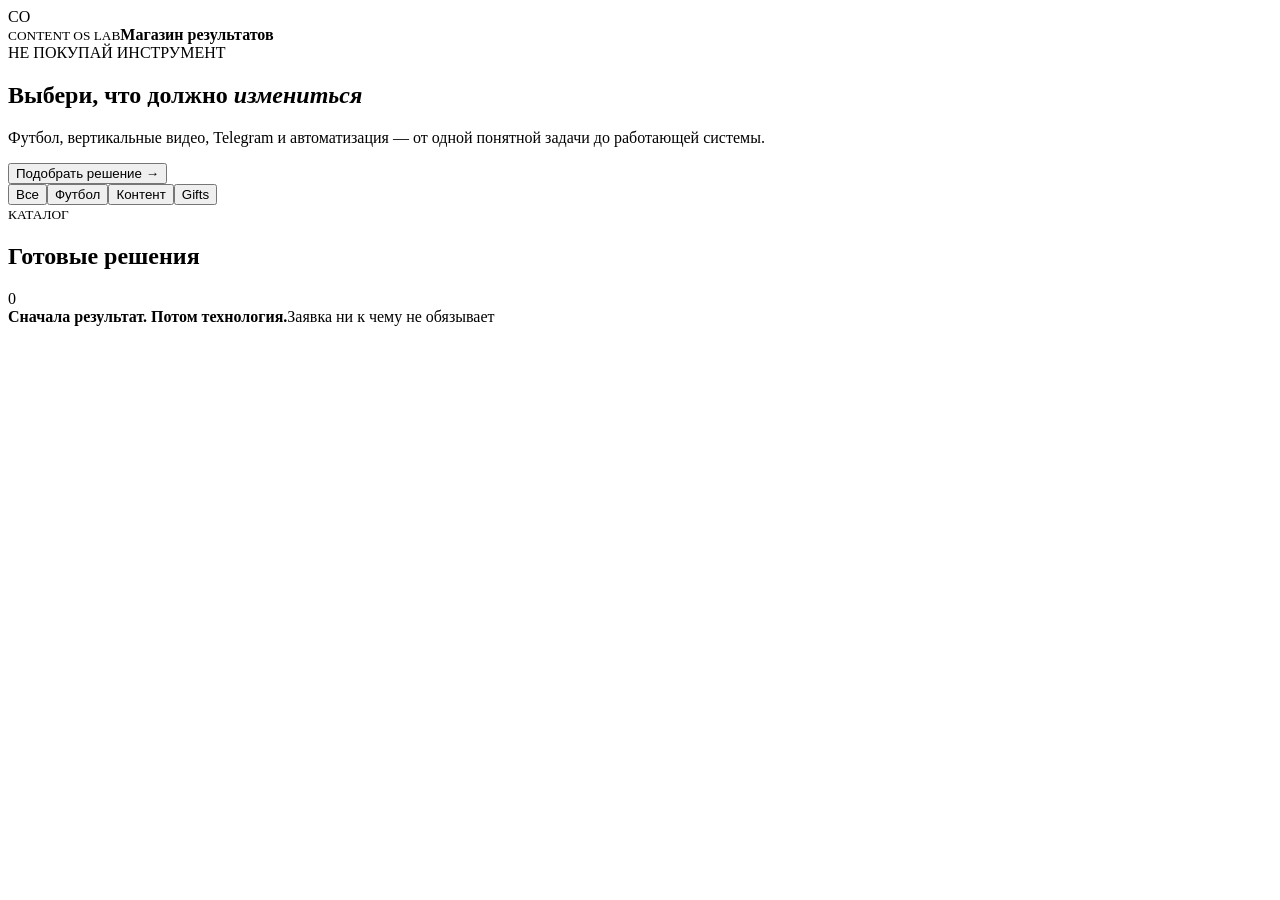
==== content_os/miniapp/shop.html @ 8cf5772d "feat: complete shorts scripts and launch customer mini app" ====
<!doctype html>
<html lang="ru"><head><meta charset="utf-8"><meta name="viewport" content="width=device-width,initial-scale=1,viewport-fit=cover"><meta name="theme-color" content="#0b0b0f"><title>Content OS Lab</title><link rel="stylesheet" href="/shop.css"></head>
<body><div class="noise"></div><header><div class="logo">C<span>O</span></div><div><small>CONTENT OS LAB</small><b>Магазин результатов</b></div><i class="online"></i></header>
<main><section class="hero"><span class="label">НЕ ПОКУПАЙ ИНСТРУМЕНТ</span><h1>Выбери, что должно <em>измениться</em></h1><p>Футбол, вертикальные видео, Telegram и автоматизация — от одной понятной задачи до работающей системы.</p><button id="diagnose">Подобрать решение <span>→</span></button><div class="orb"><i></i><i></i><i></i></div></section>
<nav id="filters"><button class="active" data-filter="all">Все</button><button data-filter="football">Футбол</button><button data-filter="ai">Контент</button><button data-filter="gifts">Gifts</button></nav>
<section class="heading"><div><small>КАТАЛОГ</small><h2>Готовые решения</h2></div><span id="count">0</span></section><section id="catalog" class="catalog"></section>
<footer><b>Сначала результат. Потом технология.</b><span>Заявка ни к чему не обязывает</span></footer></main>
<dialog id="order"><form method="dialog"><button class="close" value="cancel">×</button><small id="modal-tier">РЕШЕНИЕ</small><h2 id="modal-title"></h2><p id="modal-promise"></p><label>Что сейчас и какой результат нужен?</label><textarea id="brief" rows="5" placeholder="Например: веду футбольный канал, хочу выпускать 3 разных Shorts в неделю без ручного монтажа"></textarea><div id="error"></div><button id="submit" type="button">Отправить заявку <span>→</span></button><p class="privacy">Контакт берётся только из вашего Telegram-профиля</p></form></dialog>
<script src="https://telegram.org/js/telegram-web-app.js"></script><script src="/shop.js"></script></body></html>
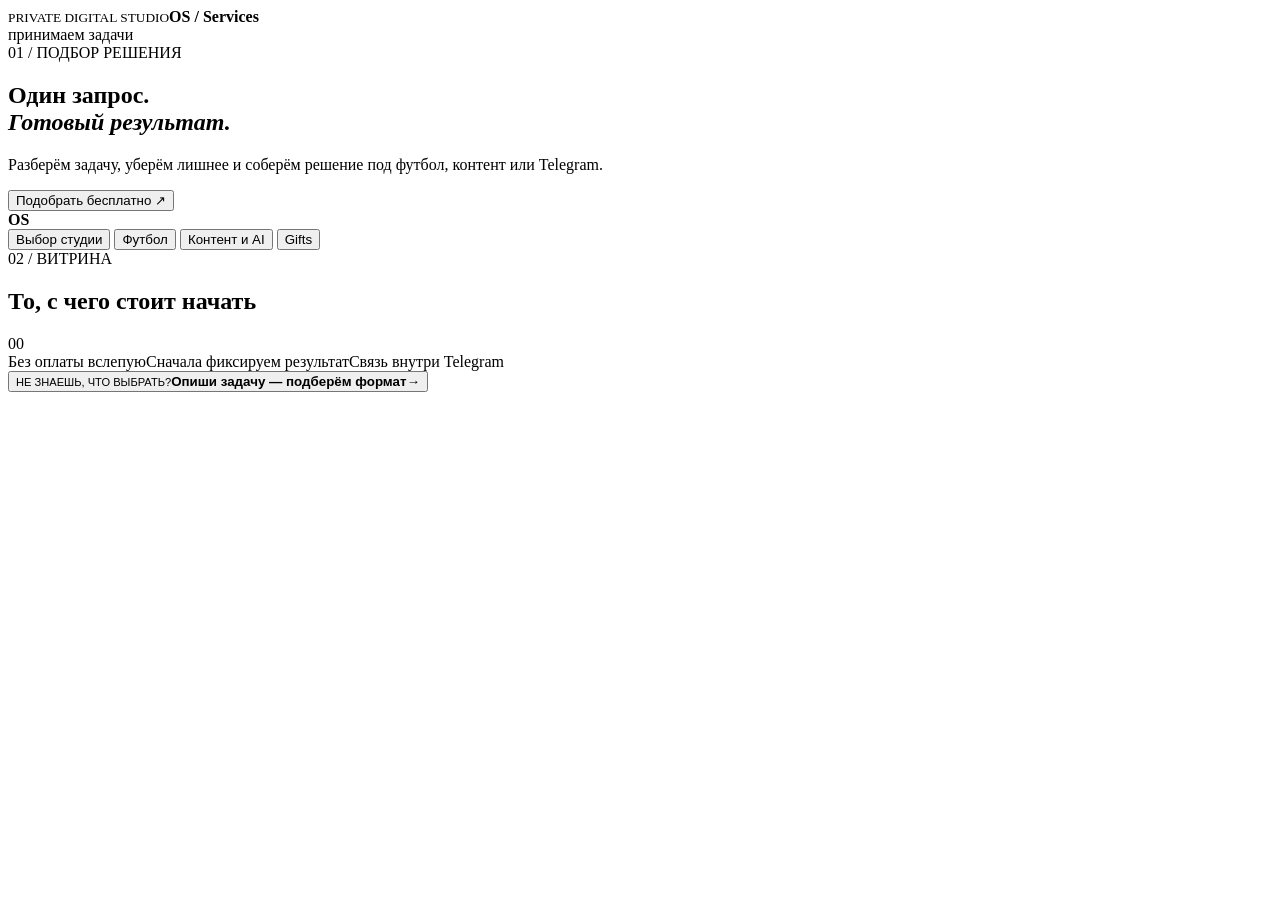
==== commit 0c561c54: "feat: unify premium UI and redesign service shop" ====
--- a/content_os/miniapp/shop.html
+++ b/content_os/miniapp/shop.html
@@ -1,9 +1,56 @@
 <!doctype html>
-<html lang="ru"><head><meta charset="utf-8"><meta name="viewport" content="width=device-width,initial-scale=1,viewport-fit=cover"><meta name="theme-color" content="#0b0b0f"><title>Content OS Lab</title><link rel="stylesheet" href="/shop.css"></head>
-<body><div class="noise"></div><header><div class="logo">C<span>O</span></div><div><small>CONTENT OS LAB</small><b>Магазин результатов</b></div><i class="online"></i></header>
-<main><section class="hero"><span class="label">НЕ ПОКУПАЙ ИНСТРУМЕНТ</span><h1>Выбери, что должно <em>измениться</em></h1><p>Футбол, вертикальные видео, Telegram и автоматизация — от одной понятной задачи до работающей системы.</p><button id="diagnose">Подобрать решение <span>→</span></button><div class="orb"><i></i><i></i><i></i></div></section>
-<nav id="filters"><button class="active" data-filter="all">Все</button><button data-filter="football">Футбол</button><button data-filter="ai">Контент</button><button data-filter="gifts">Gifts</button></nav>
-<section class="heading"><div><small>КАТАЛОГ</small><h2>Готовые решения</h2></div><span id="count">0</span></section><section id="catalog" class="catalog"></section>
-<footer><b>Сначала результат. Потом технология.</b><span>Заявка ни к чему не обязывает</span></footer></main>
-<dialog id="order"><form method="dialog"><button class="close" value="cancel">×</button><small id="modal-tier">РЕШЕНИЕ</small><h2 id="modal-title"></h2><p id="modal-promise"></p><label>Что сейчас и какой результат нужен?</label><textarea id="brief" rows="5" placeholder="Например: веду футбольный канал, хочу выпускать 3 разных Shorts в неделю без ручного монтажа"></textarea><div id="error"></div><button id="submit" type="button">Отправить заявку <span>→</span></button><p class="privacy">Контакт берётся только из вашего Telegram-профиля</p></form></dialog>
-<script src="https://telegram.org/js/telegram-web-app.js"></script><script src="/shop.js"></script></body></html>
+<html lang="ru">
+<head>
+  <meta charset="utf-8">
+  <meta name="viewport" content="width=device-width,initial-scale=1,viewport-fit=cover">
+  <meta name="theme-color" content="#090a0c">
+  <title>OS / Studio</title>
+  <link rel="stylesheet" href="/shop.css">
+</head>
+<body>
+  <div class="grain"></div>
+  <header>
+    <div class="identity"><span class="sigil"><i></i></span><div><small>PRIVATE DIGITAL STUDIO</small><b>OS / Services</b></div></div>
+    <span class="availability"><i></i> принимаем задачи</span>
+  </header>
+  <main>
+    <section class="hero">
+      <div class="hero-copy">
+        <span class="index">01 / ПОДБОР РЕШЕНИЯ</span>
+        <h1>Один запрос.<br><em>Готовый результат.</em></h1>
+        <p>Разберём задачу, уберём лишнее и соберём решение под футбол, контент или Telegram.</p>
+        <button id="diagnose" class="cta">Подобрать бесплатно <span>↗</span></button>
+      </div>
+      <div class="object" aria-hidden="true"><i></i><i></i><i></i><b>OS</b></div>
+    </section>
+    <nav id="filters" aria-label="Направления">
+      <button class="active" data-filter="featured">Выбор студии</button>
+      <button data-filter="football">Футбол</button>
+      <button data-filter="ai">Контент и AI</button>
+      <button data-filter="gifts">Gifts</button>
+    </nav>
+    <section class="section-title">
+      <div><span class="index">02 / ВИТРИНА</span><h2 id="catalog-title">То, с чего стоит начать</h2></div>
+      <span id="count" class="count">00</span>
+    </section>
+    <section id="catalog" class="catalog" aria-live="polite"></section>
+    <section class="trust"><span>Без оплаты вслепую</span><span>Сначала фиксируем результат</span><span>Связь внутри Telegram</span></section>
+  </main>
+  <button class="dock" id="dock-diagnose"><span><small>НЕ ЗНАЕШЬ, ЧТО ВЫБРАТЬ?</small><b>Опиши задачу — подберём формат</b></span><i>→</i></button>
+  <dialog id="order">
+    <form method="dialog">
+      <button class="close" value="cancel" aria-label="Закрыть">×</button>
+      <span class="index" id="modal-tier">РЕШЕНИЕ</span>
+      <h2 id="modal-title"></h2><p id="modal-promise"></p>
+      <div id="modal-deliverables" class="deliverables"></div>
+      <div class="commercial"><span><small>СТОИМОСТЬ</small><b id="modal-price"></b></span><span><small>СРОК</small><b id="modal-time"></b></span></div>
+      <label for="brief">Что есть сейчас и что должно получиться?</label>
+      <textarea id="brief" rows="4" placeholder="Коротко: задача, исходные материалы и желаемый результат"></textarea>
+      <div id="error"></div>
+      <button id="submit" class="cta" type="button">Отправить заявку <span>↗</span></button>
+      <p class="privacy">Никаких рассылок. Контакт берётся из Telegram только для ответа по заявке</p>
+    </form>
+  </dialog>
+  <script src="https://telegram.org/js/telegram-web-app.js"></script><script src="/shop.js"></script>
+</body>
+</html>
